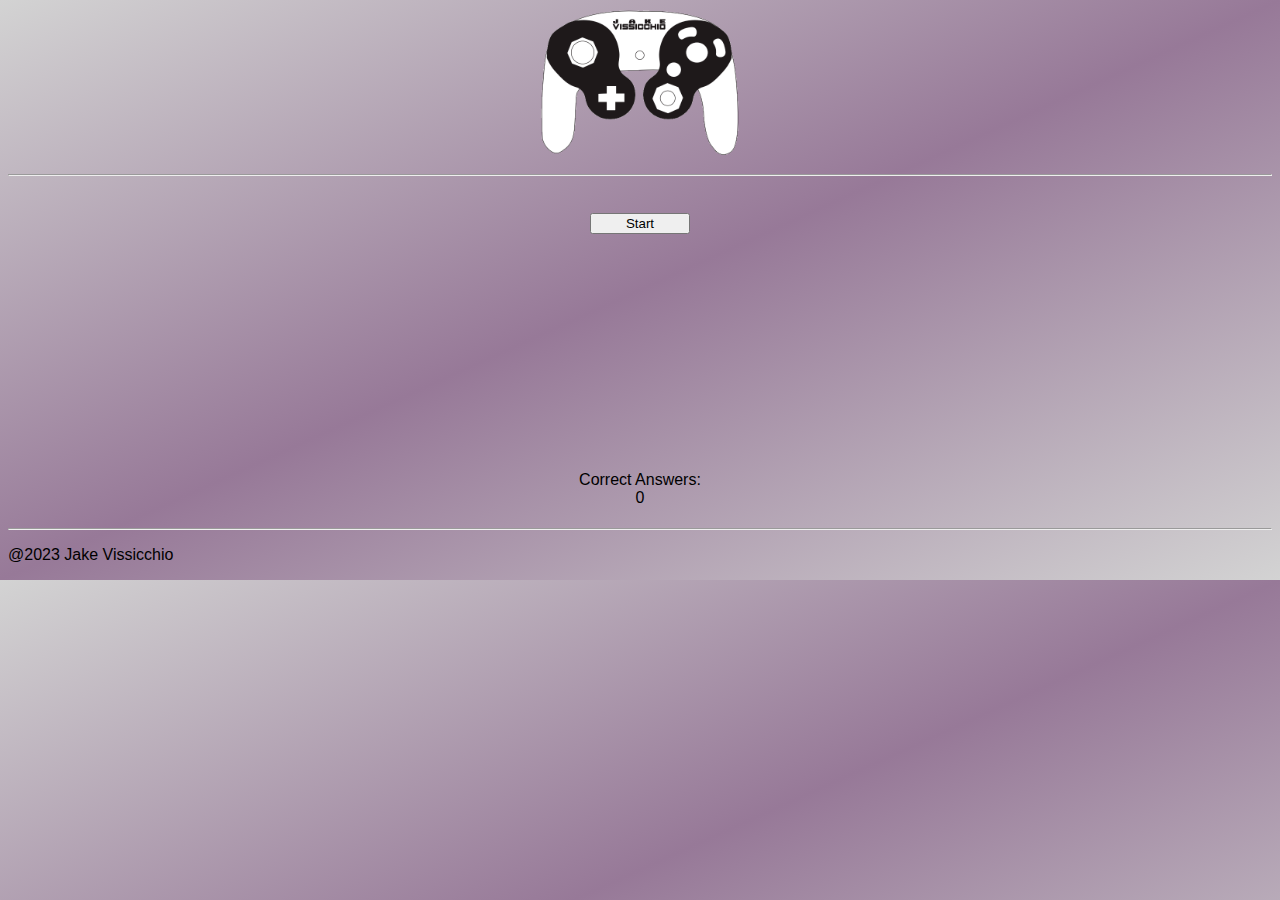
==== game/index.html @ 8922a295 "Added ign rating game" ====
<!DOCTYPE HTML>
<html lang="en">
<head>
   <meta http-equiv="Content-Type" content="text/html;charset=utf-8" />
   <meta name="author"             content="Jake Vissicchio" />
   <link rel="stylesheet" href="./styles.css" type="text/css" media="screen" />
   <title>
      IGN Rating Game
   </title>

   <!-- Globals CONSTANTS and _Variables. Must included be first. -->
   <script type="text/javascript" src="distrib/globals.js"></script>
   <script type="text/javascript" src="distrib/script.js"></script>
   <script type="text/javascript" src="distrib/games.js"></script>

</head>

<body onload="onDocumentLoad()">
<div id= "logoImage">
   <img src="../images/logoJake.png" alt="Jake Logo" width="200" height="150" class="center">
   <p><hr></p>
</div>
<p class = "headerText" style="clear:both;" id = "helloMessage">
   <!--Peak or Mid-->
</p>
<p style="text-align: center;">
   <input type="button"
             id = "btnStart"
             name="brnStart"
             class="normal_button"
             value="Start"
             tabindex="0"
             onclick="POM.Game.btnStart_click(this);">
</p>

<div id="divLeft" style="width:45%; float: left; text-align: center;">
   <label>
      <span id='game1' ></span> 
      <p id = rating1></p>
   </label>
</div>

<div id = "divButtons" style = "width:10%; float:left; text-align: center; padding-top: 6%;">

      <input type="button"
             id = "btnGr"
             name="brnGr"
             class="normal_button"
             value=">"
             tabindex="1"
             style="visibility: hidden;"
             onclick="POM.Game.btnGr_click(this);">
      <input type="button"
             id = "btnLs"
             name="brnLs"
             class="normal_button"
             value="<"
             tabindex="2"
             style="visibility:hidden;"
             onclick="POM.Game.btnLs_click(this);">
      <input type="button"
             id = "btnNext"
             name="brnNext"
             class="normal_button"
             value="Next"
             tabindex="3"
             style="visibility:hidden;"
             onclick="POM.Game.btnNext_click(this);">
      <input type="button"
             id = "btnRestart"
             name="brnRestart"
             class="normal_button"
             value="Restart"
             tabindex="1"
             style="visibility:hidden;"
             onclick="POM.Game.btnRestart_click(this);">
      <p id = correct>Correct Answers: 0</p>

</div>

<div id = "divRight" style = "width:45%; float:left; text-align: center;">
   <label>
      <span id='game2'></span> 
      <p id = rating2></p>
   </label>
</div>


<p class="footerText" style="clear:both;">
    <p><hr></p>
    <p>@2023 Jake Vissicchio</p>
</p>

</body>
</html>
---- game/styles.css ----
body {
    /* background: grey url(distrib/images/linen.png) repeat; */
    background: linear-gradient(to bottom right, lightgray, #977998, lightgray);
    font-family: Helvetica, Verdana, Arial, sans-serif;
    font-size: 12pt;
    font-weight: normal;
    font-style: normal;
    
  }
  
  .headerText {
    color: #A7CF35;
    font-family: Arial, Helvetica, sans-serif;
    font-size: 24pt;
    font-weight: bold;
    text-align: center;
    font-style: italic;
    text-decoration: underline;
  }
  
  h1 {
    color: black;
    font-size: 24pt;
    font-weight: normal;
    font-style: normal;
    border-bottom: 1px solid black;
  }
  
  h2 {
    color: black;
    font-size: 20pt;
    font-weight: normal;
    font-style: normal;
  }
  
  h3 {
    font-family: Helvetica, Verdana, Arial, sans-serif;
    font-size: 16pt;
    font-weight: normal;
    font-style: normal;
  }
  
  #display {
    background-color:#DFDBC3;
    border: 2px solid red;
    cursor: default;
    display: flex;
    align-items: center;
    justify-content: center;
    align-self: center;
  }
  
  .normal_button {
    width: 100px;
    margin: 5px;
  }
  
  .footerText {
    color: black;
    font-family: Arial, Helvetica, sans-serif;
    font-size: 8pt;
    text-align: center;
  }
  
  .center {
    display: block;
    margin-left: auto;
    margin-right: auto;
  }
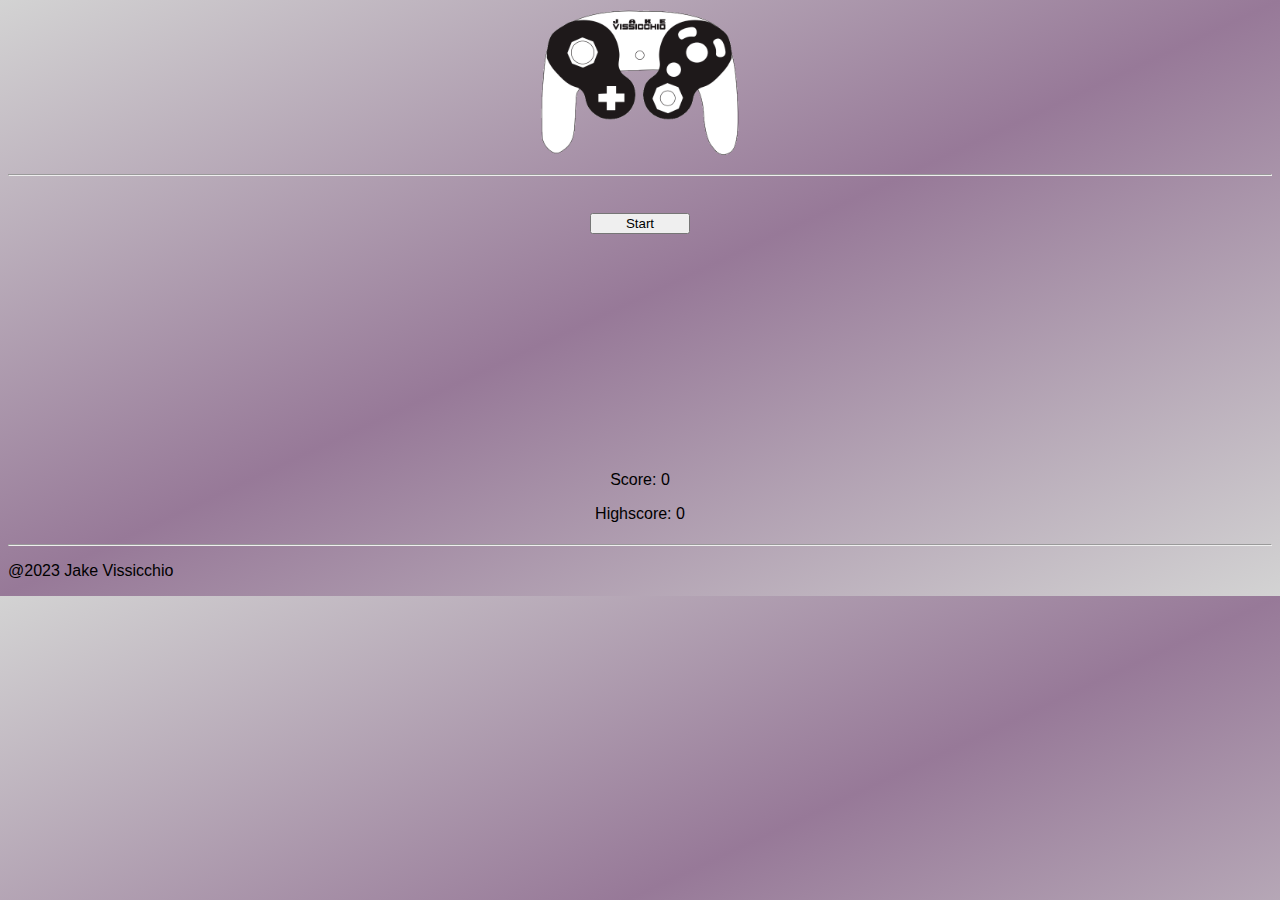
==== commit 42e515dc: "Game updates" ====
--- a/game/index.html
+++ b/game/index.html
@@ -17,7 +17,9 @@
 
 <body onload="onDocumentLoad()">
 <div id= "logoImage">
-   <img src="../images/logoJake.png" alt="Jake Logo" width="200" height="150" class="center">
+   <a href="../index.html">
+      <img src="../images/logoJake.png" alt="Jake Logo" width="200" height="150" class="center">
+   </a>
    <p><hr></p>
 </div>
 <p class = "headerText" style="clear:both;" id = "helloMessage">
@@ -74,7 +76,10 @@
              tabindex="1"
              style="visibility:hidden;"
              onclick="POM.Game.btnRestart_click(this);">
-      <p id = correct>Correct Answers: 0</p>
+      <div id = "scores">
+         <p id = correct>Score: 0</p>
+         <p id = highscore>Highscore: 0</p>
+      </div>
 
 </div>
 
